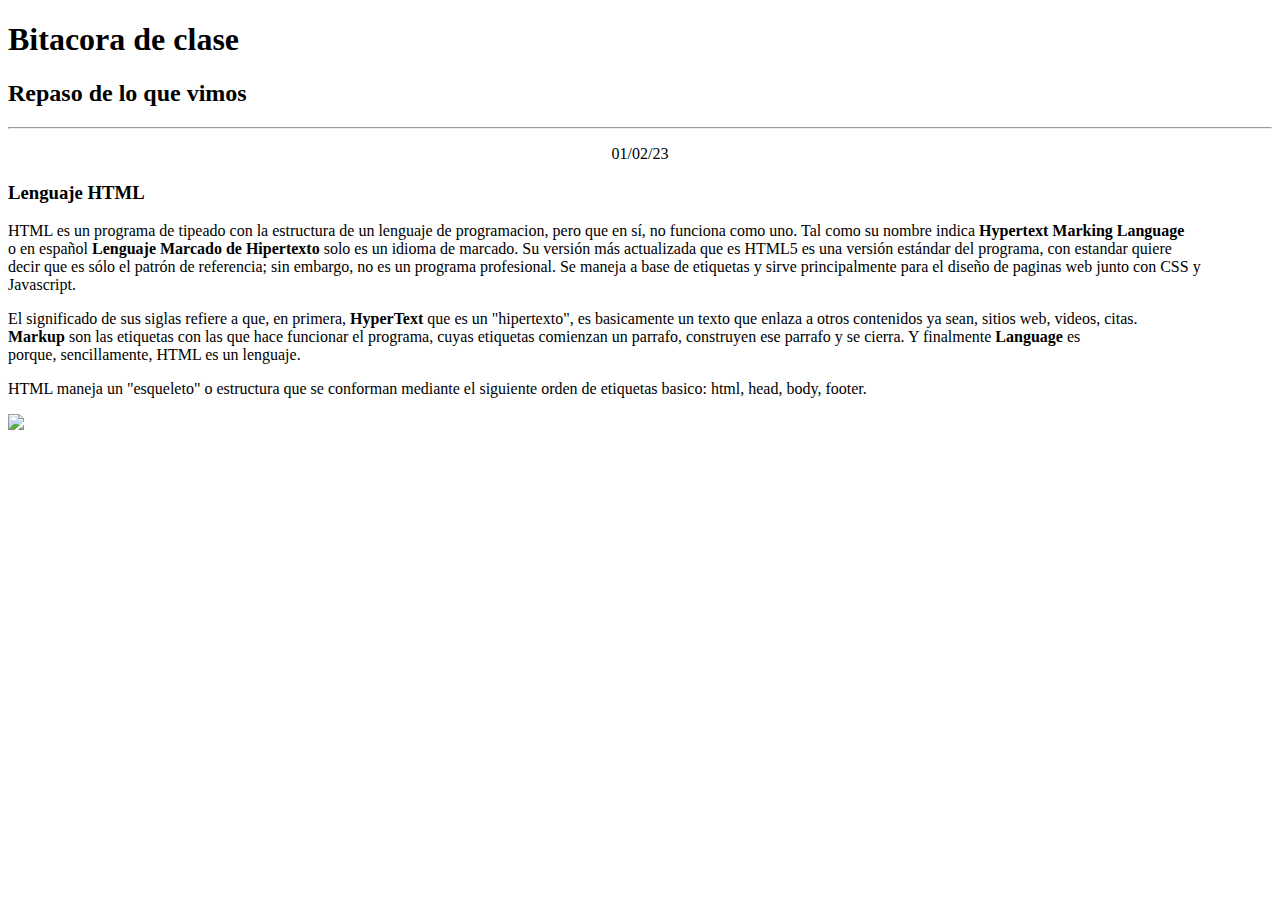
==== index.html @ cf1aef39 "Version. 1.0" ====
<!DOCTYPE html >
<html>
    <head>
     <title>Bitacora de Clase</title>
    </head>

    <h1>Bitacora de clase</h1>
    <h2>Repaso de lo que vimos</h2>
    <hr>

    <p align="center">
        01/02/23
    </p>


    <h3>Lenguaje HTML</h3>
    <body>
        <p>
            HTML es un programa de tipeado con la estructura de un lenguaje de programacion, pero que en sí, no funciona como uno. Tal como su nombre indica <strong> Hypertext Marking Language </strong> <br>
            o en español <strong> Lenguaje Marcado de Hipertexto </strong> solo es un idioma de marcado. Su versión más actualizada que es HTML5 es una versión estándar del programa, con estandar quiere <br>
            decir que es sólo el patrón de referencia; sin embargo, no es un programa profesional. Se maneja a base de etiquetas y sirve principalmente para el diseño de paginas web junto con CSS y Javascript.
        </p>
        <p>
            El significado de sus siglas refiere a que, en primera, <strong>HyperText</strong> que es un "hipertexto", es basicamente un texto que enlaza a otros contenidos ya sean, sitios web, videos, citas.<br>
            <strong>Markup</strong> son las etiquetas con las que hace funcionar el programa, cuyas etiquetas comienzan un parrafo, construyen ese parrafo y se cierra. Y finalmente <strong>Language</strong> es <br>
            porque, sencillamente, HTML es un lenguaje.
        </p>
        <p>
            HTML maneja un "esqueleto" o estructura que se conforman mediante el siguiente orden de etiquetas basico: html, head, body, footer. 
        </p>
        <img src="Imagenes/HTML.png"/>
    </body>
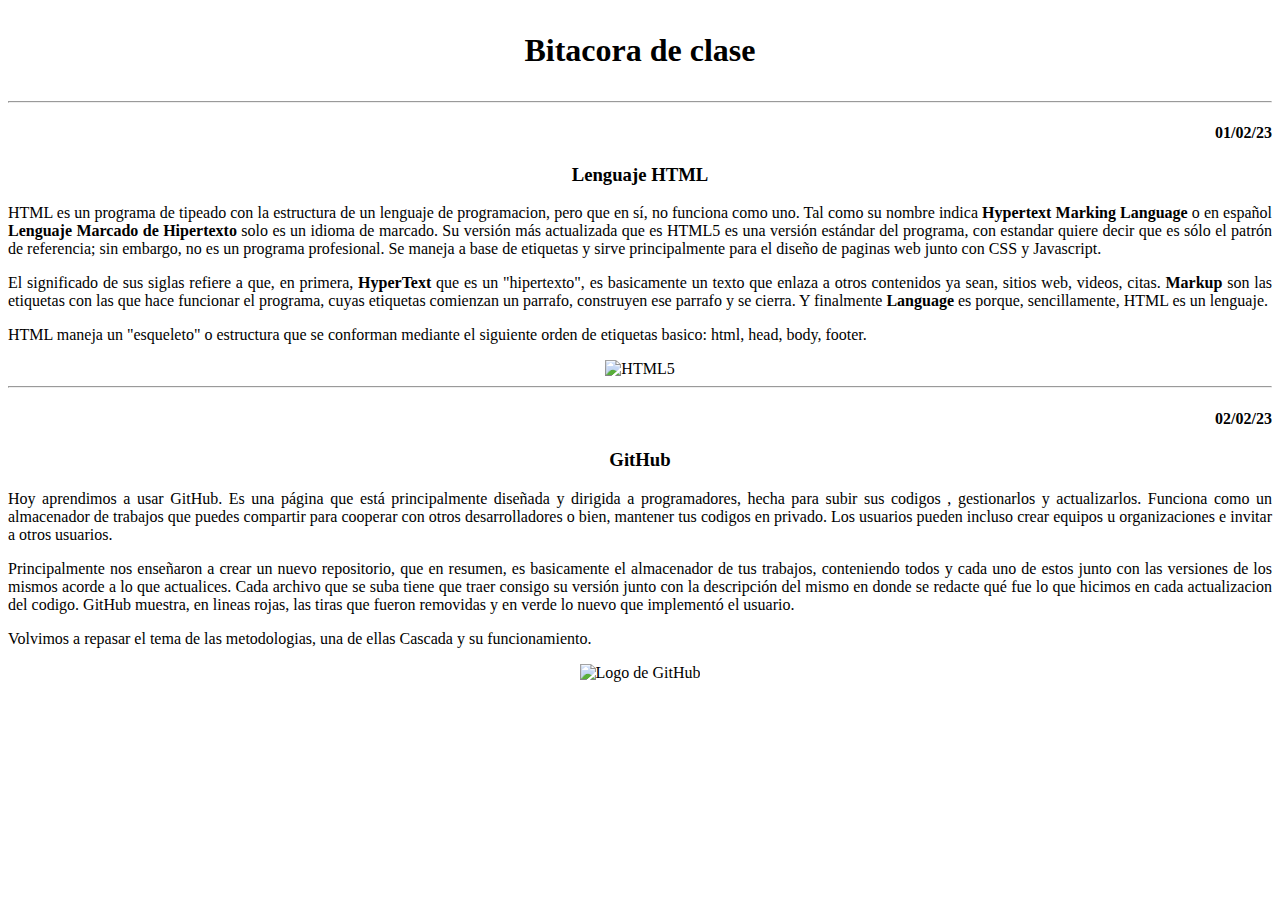
==== commit ea65eb5b: "Version. 1.1" ====
--- a/index.html
+++ b/index.html
@@ -4,30 +4,79 @@
      <title>Bitacora de Clase</title>
     </head>
 
-    <h1>Bitacora de clase</h1>
-    <h2>Repaso de lo que vimos</h2>
-    <hr>
 
-    <p align="center">
-        01/02/23
-    </p>
+    <body>
+        <h1>
+            <p align="center">
+                Bitacora de clase
+            </p>
+        </h1>
+        <hr>
+    
+        <h4>
+            <p align="right">
+                01/02/23
+            </p>
+        </h4>
+    
+        <h3>
+            <p align="center">
+                Lenguaje HTML
+            </p>
+        </h3>
 
-
-    <h3>Lenguaje HTML</h3>
-    <body>
-        <p>
-            HTML es un programa de tipeado con la estructura de un lenguaje de programacion, pero que en sí, no funciona como uno. Tal como su nombre indica <strong> Hypertext Marking Language </strong> <br>
-            o en español <strong> Lenguaje Marcado de Hipertexto </strong> solo es un idioma de marcado. Su versión más actualizada que es HTML5 es una versión estándar del programa, con estandar quiere <br>
-            decir que es sólo el patrón de referencia; sin embargo, no es un programa profesional. Se maneja a base de etiquetas y sirve principalmente para el diseño de paginas web junto con CSS y Javascript.
+        <p align="justify">
+            HTML es un programa de tipeado con la estructura de un lenguaje de programacion, pero que en sí, no funciona como uno. Tal como su 
+            nombre indica <strong>Hypertext Marking Language</strong> o en español <strong>Lenguaje Marcado de Hipertexto</strong> solo es un 
+            idioma de marcado. Su versión más actualizada que es HTML5 es una versión estándar del programa, con estandar quiere decir que es
+            sólo el patrón de referencia; sin embargo, no es un programa profesional. Se maneja a base de etiquetas y sirve principalmente para 
+            el diseño de paginas web junto con CSS y Javascript.
+        </p>    
+        <p align="justify">
+            El significado de sus siglas refiere a que, en primera, <strong>HyperText</strong> que es un "hipertexto", es basicamente un texto 
+            que enlaza a otros contenidos ya sean, sitios web, videos, citas.
+            <strong>Markup</strong> son las etiquetas con las que hace funcionar el programa, cuyas etiquetas comienzan un parrafo, construyen 
+            ese parrafo y se cierra. Y finalmente <strong>Language</strong> es porque, sencillamente, HTML es un lenguaje.
         </p>
-        <p>
-            El significado de sus siglas refiere a que, en primera, <strong>HyperText</strong> que es un "hipertexto", es basicamente un texto que enlaza a otros contenidos ya sean, sitios web, videos, citas.<br>
-            <strong>Markup</strong> son las etiquetas con las que hace funcionar el programa, cuyas etiquetas comienzan un parrafo, construyen ese parrafo y se cierra. Y finalmente <strong>Language</strong> es <br>
-            porque, sencillamente, HTML es un lenguaje.
-        </p>
-        <p>
+        <p align="justify">
             HTML maneja un "esqueleto" o estructura que se conforman mediante el siguiente orden de etiquetas basico: html, head, body, footer. 
         </p>
-        <img src="Imagenes/HTML.png"/>
+        <center>
+            <img src="Imagenes/HTML.png" title="HTML5"/>
+        </center>
+
+        <hr> <!-- Separador 02/02/2023 -->
+
+        <h4>
+            <p align="right">
+                02/02/23
+            </p>
+        </h4>
+
+        <h3>
+            <p align="center">
+                GitHub
+            </p>
+        </h3>
+
+        <p align="justify">
+            Hoy aprendimos a usar GitHub. Es una página que está principalmente diseñada y dirigida a programadores, hecha para subir sus codigos
+            , gestionarlos y actualizarlos. Funciona como un almacenador de trabajos que puedes compartir para cooperar con otros desarrolladores
+            o bien, mantener tus codigos en privado. Los usuarios pueden incluso crear equipos u organizaciones e invitar a otros usuarios.
+        </p>
+        <p align="justify">
+            Principalmente nos enseñaron a crear un nuevo repositorio, que en resumen, es basicamente el almacenador de tus trabajos, conteniendo
+            todos y cada uno de estos junto con las versiones de los mismos acorde a lo que actualices. Cada archivo que se suba tiene que traer
+            consigo su versión junto con la descripción del mismo en donde se redacte qué fue lo que hicimos en cada actualizacion del codigo. GitHub
+            muestra, en lineas rojas, las tiras que fueron removidas y en verde lo nuevo que implementó el usuario.
+        </p>
+        <p align="justify">
+            Volvimos a repasar el tema de las metodologias, una de ellas Cascada y su funcionamiento.
+        </p>
+        <center>
+            <img src="Imagenes/GitHub.png" title="Logo de GitHub" width="200"/>
+        </center>
+
     </body>
-    +
+</html>
